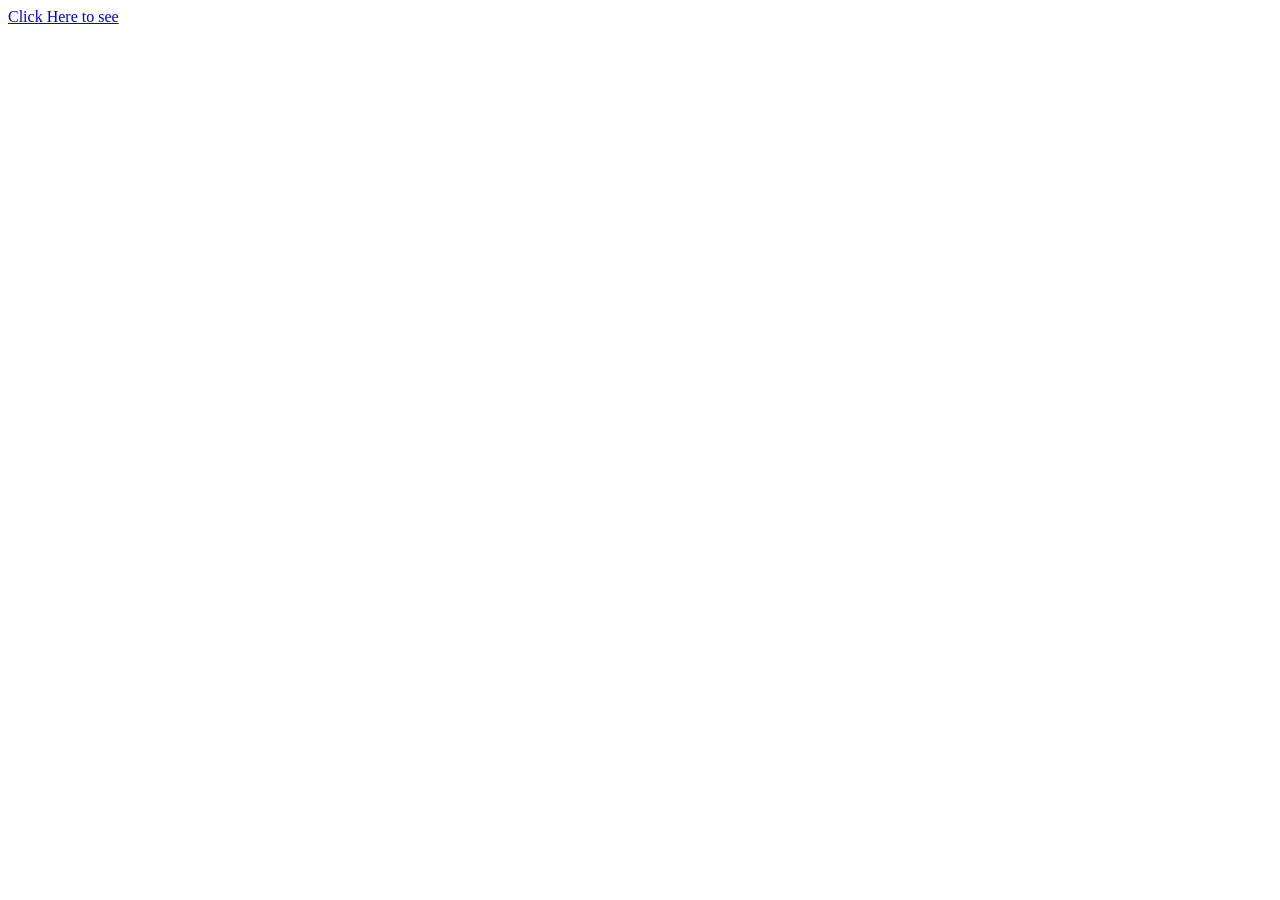
==== index.html @ 8f3f620c "Create index.html" ====
<!Doctype html>
<html lang="en">
  <head>
    <meta charset="utf-8">
    <meta name="viewport" content="width=device-width">
    <title>Trail of assets.js</title>
  </head>
  <link rel="stylesheet" href="style.css">
  <body>
    <div class="container">
      <div class="workload">
        <a href="#" id="workflow" class="v-shaped">Click Here to see</a>
      </div>
    </div>
  </body>
  <script src="script.js"></script>
  <script src="assets.js"></script>
</html>
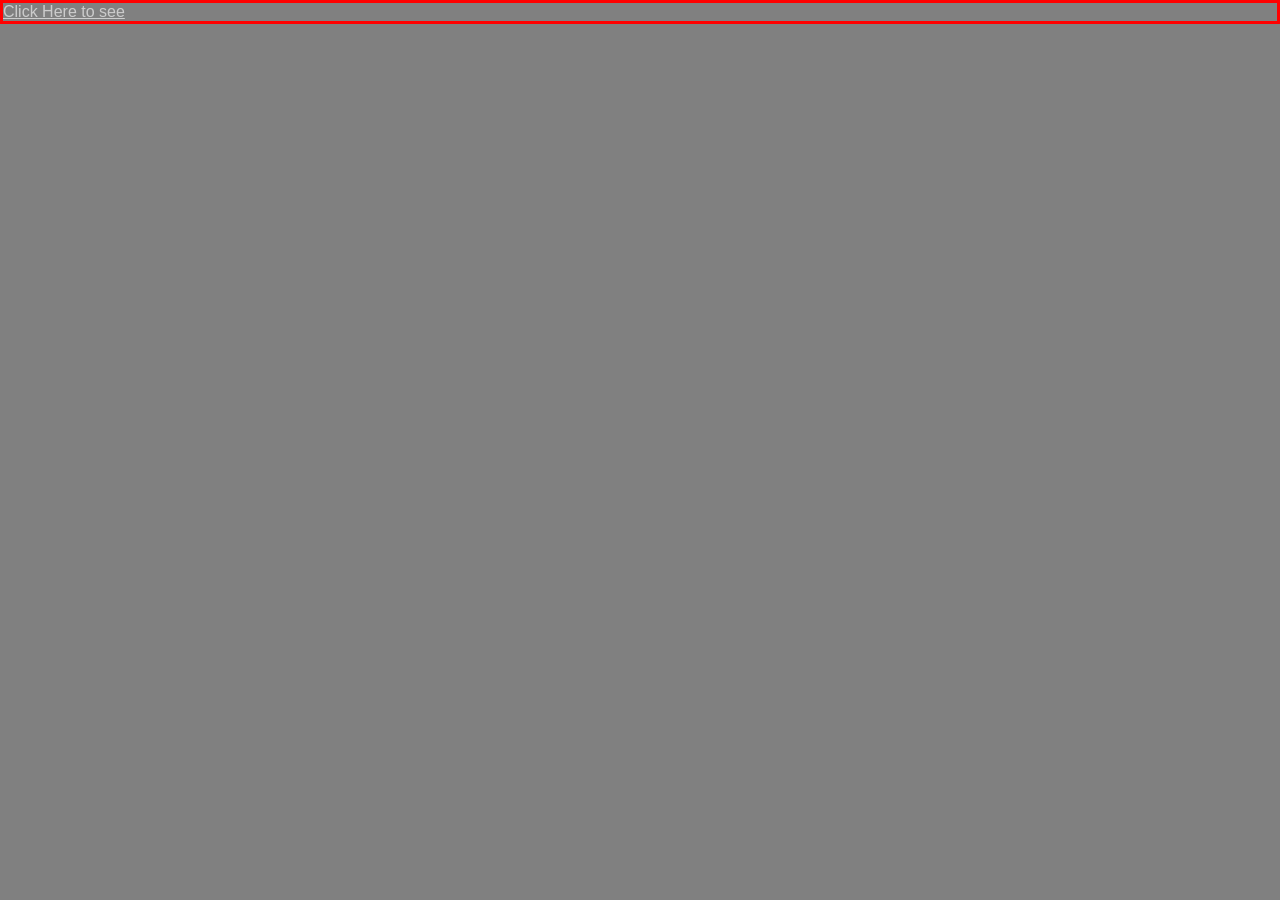
==== commit 6c539ca6: "Change class name from 'v-shaped' to 'v-shape'" ====
--- a/index.html
+++ b/index.html
@@ -9,7 +9,7 @@
   <body>
     <div class="container">
       <div class="workload">
-        <a href="#" id="workflow" class="v-shaped">Click Here to see</a>
+        <a href="#" id="workflow" class="v-shape">Click Here to see</a>
       </div>
     </div>
   </body>
--- a/style.css
+++ b/style.css
@@ -0,0 +1,22 @@
+*{
+margin: 0;
+padding: 0;
+font-family: 'poppins',sans-serif;
+box-sizing: border-box;
+}
+body{
+display:flex;
+flex-direction: column;
+background-color: grey;
+}
+.workload {
+  align-items: center;
+  justify-content: center;
+  border: solid red;
+}
+.v-shape {
+  align-items: center;
+  justify-content: center;
+  background-color: linear-gradient(110deg,grey blue);
+  color: #ccc;
+}
